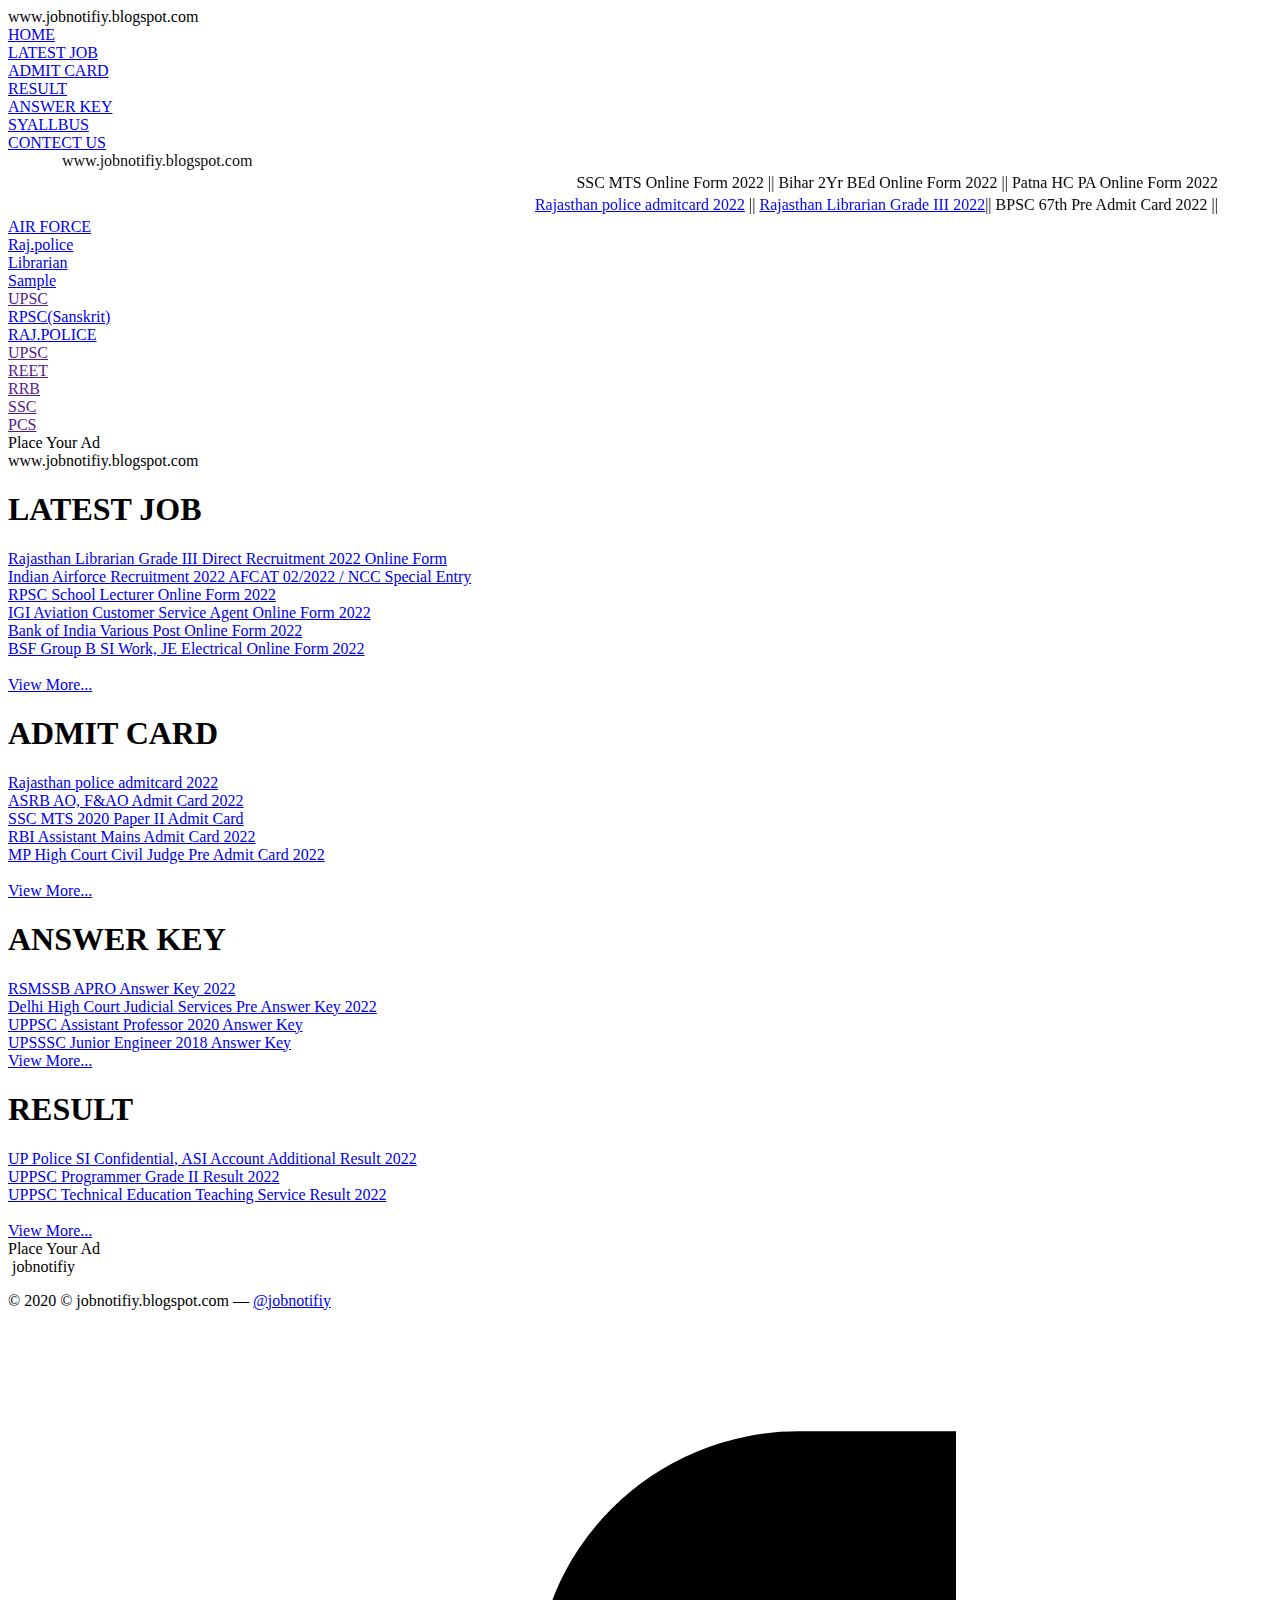
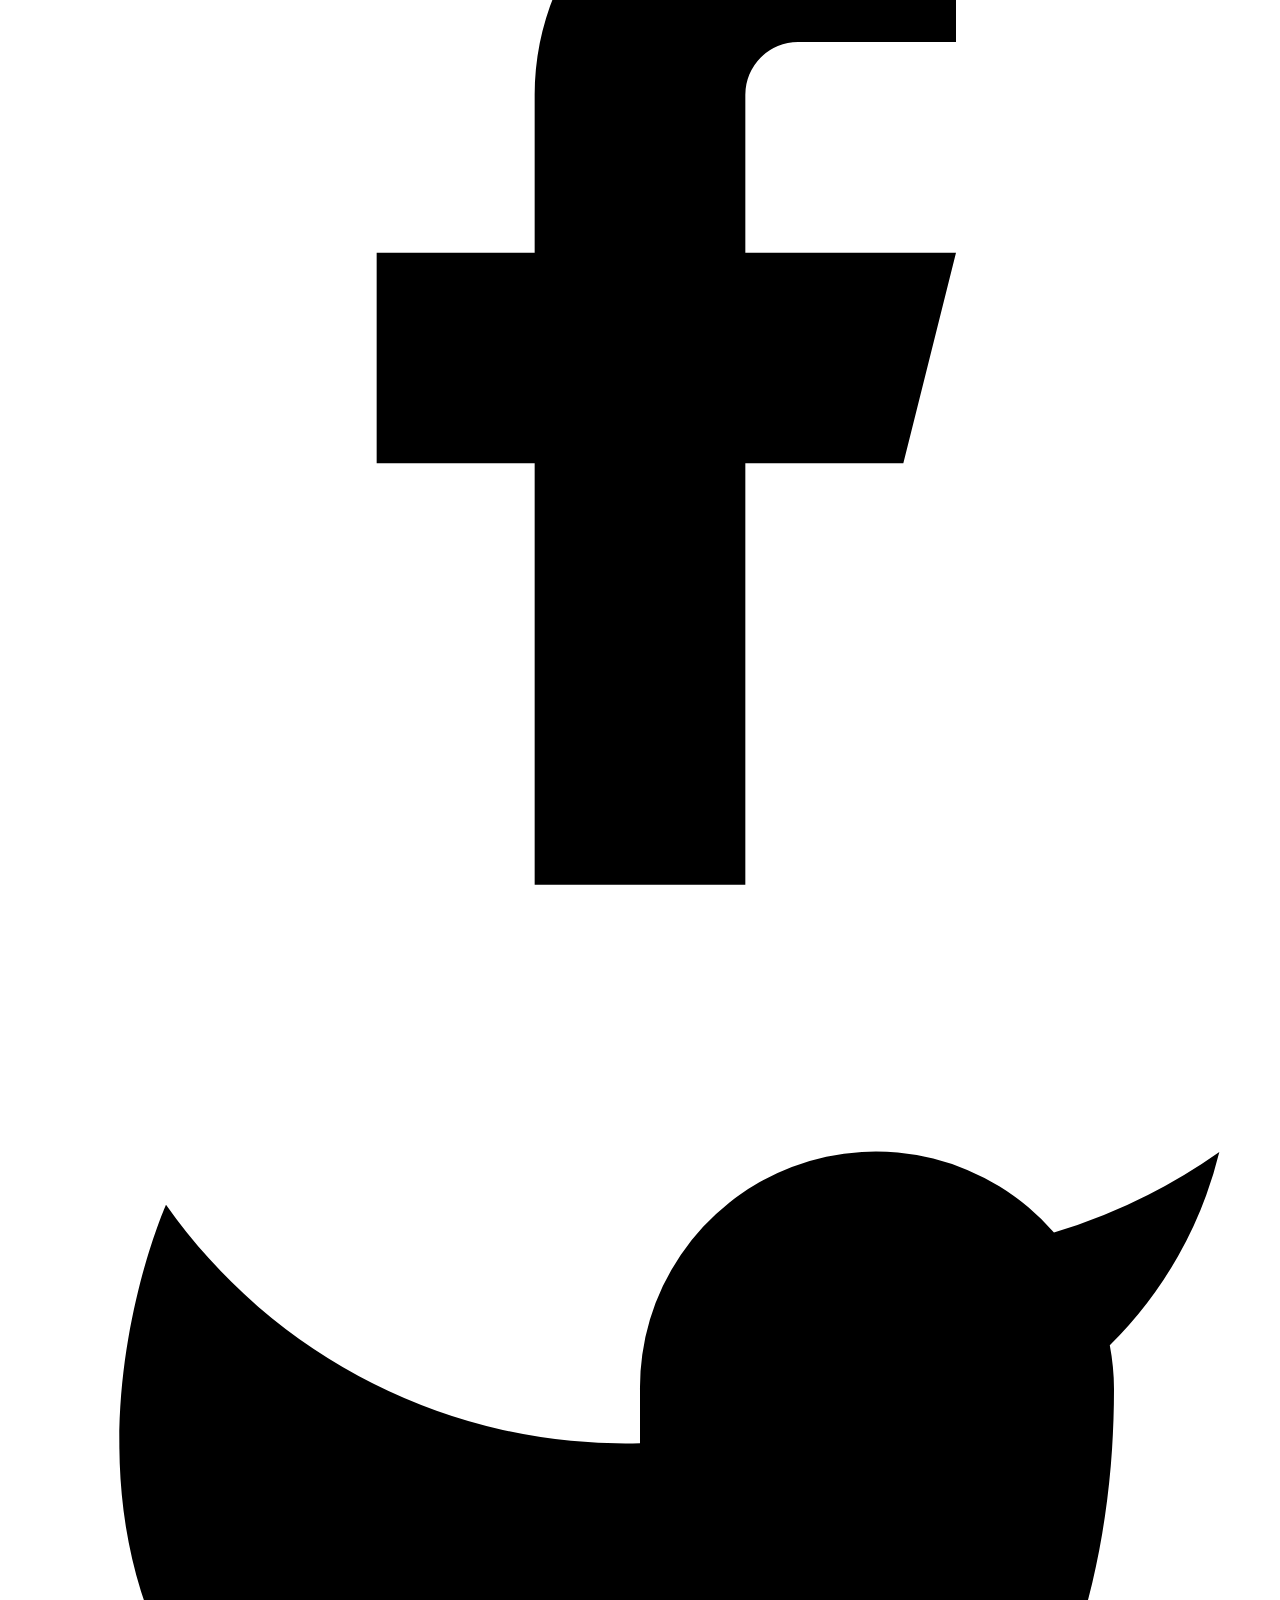
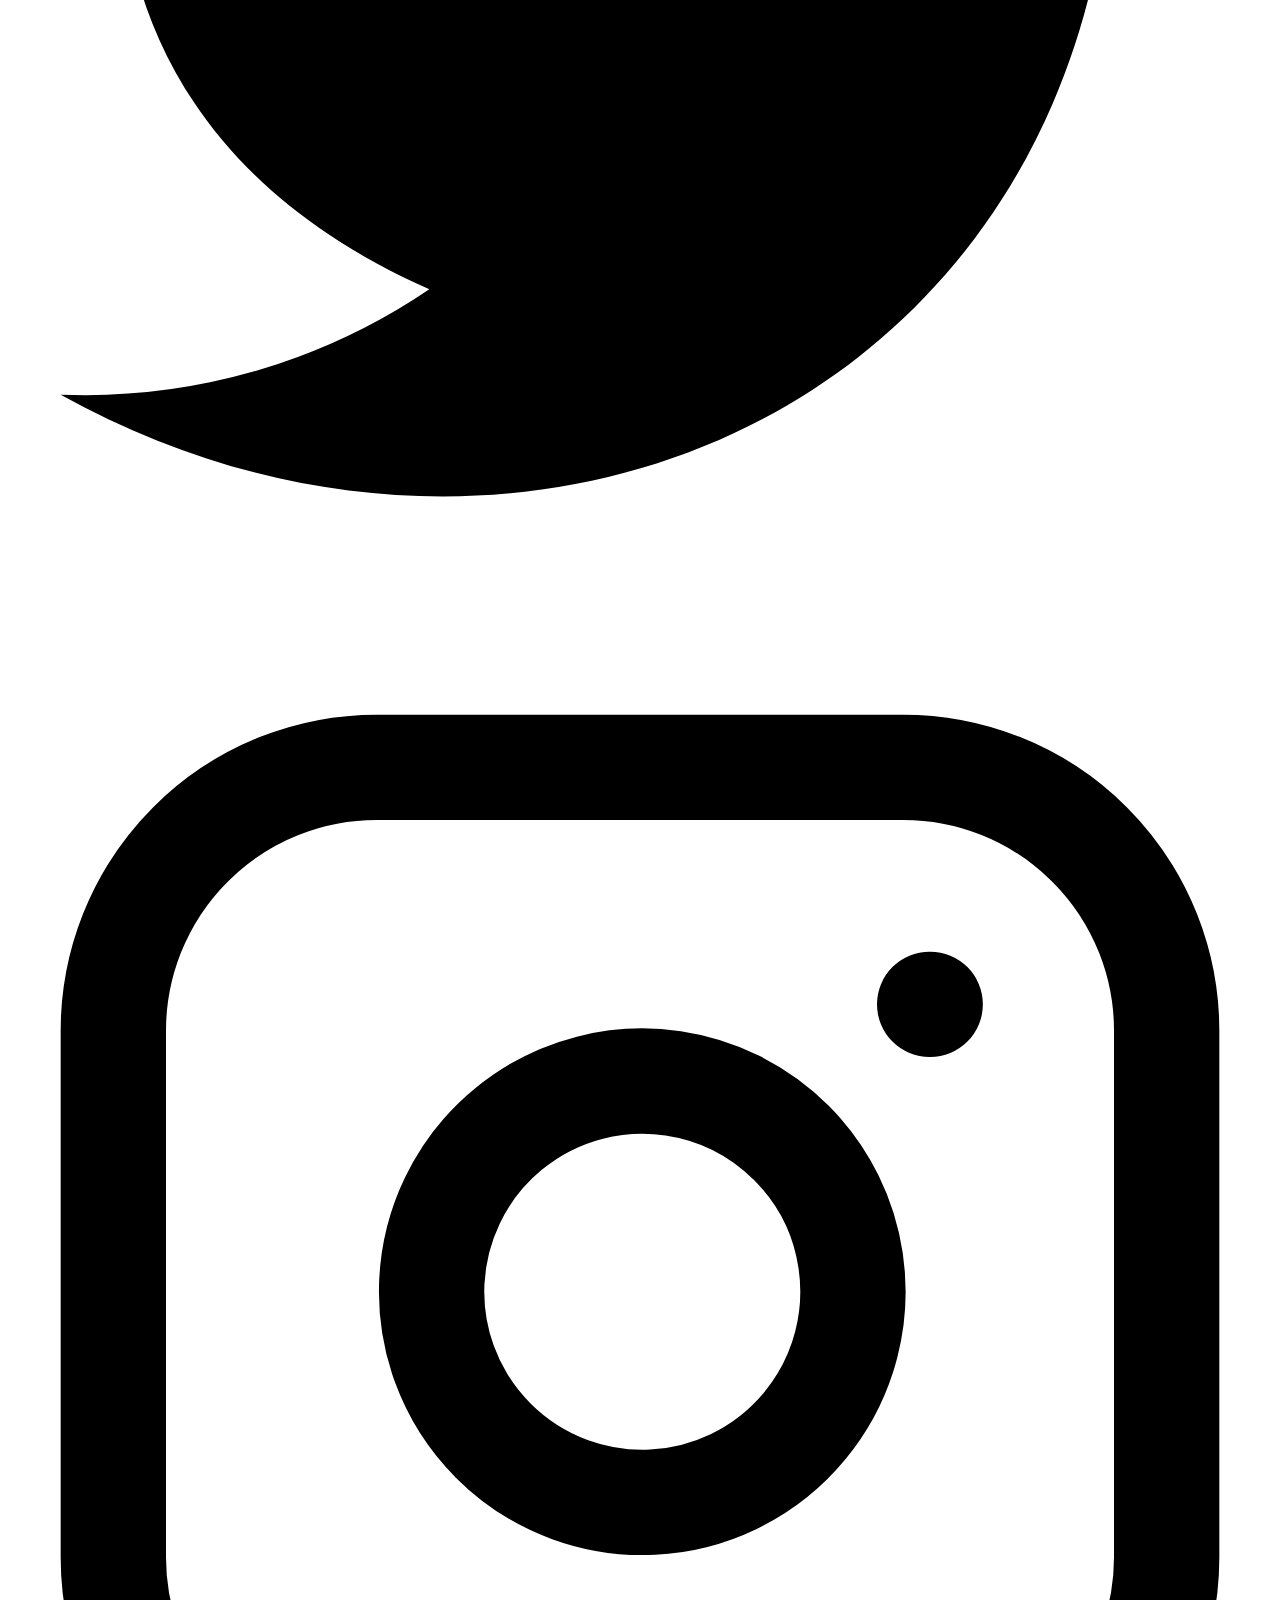
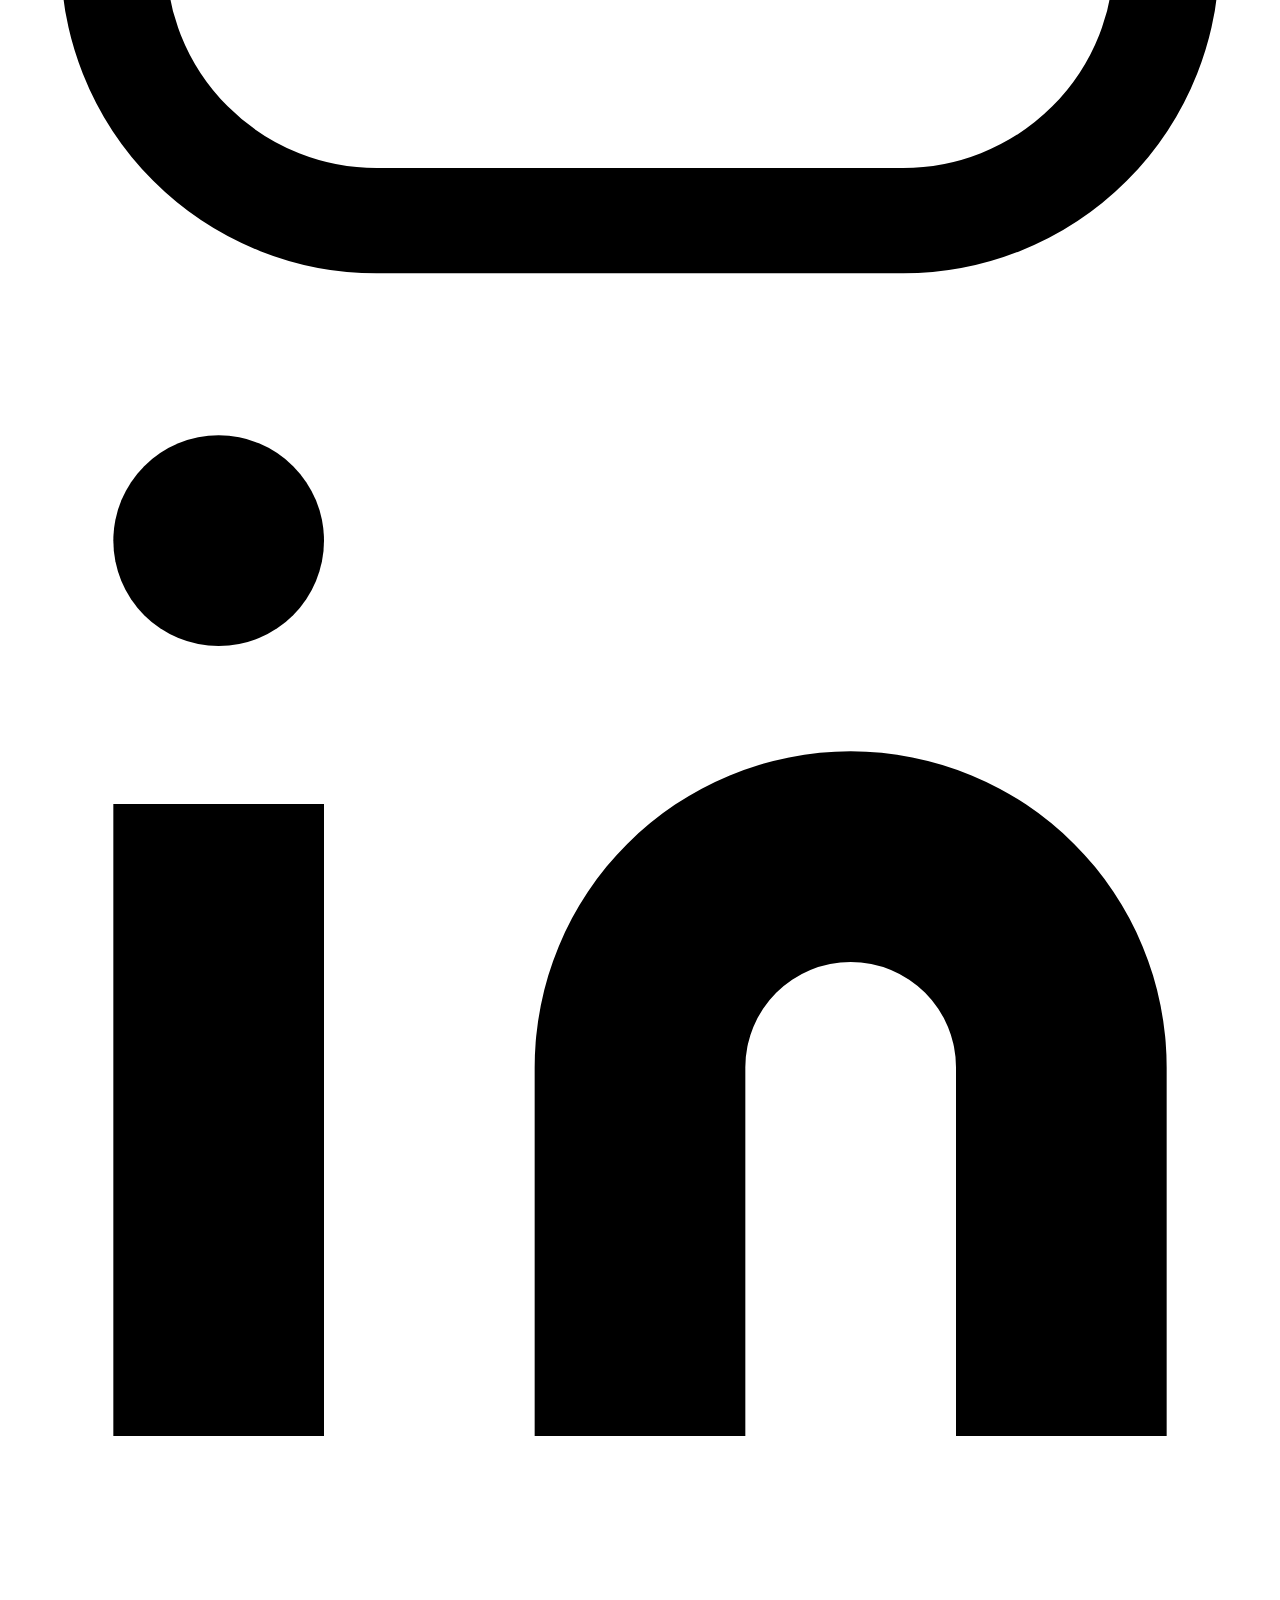
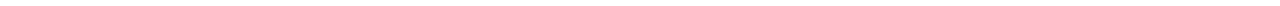
==== index.html @ 8e1f3be5 "new" ====
<!DOCTYPE html>
<html lang="en">

<head>
  <meta charset="UTF-8">
  <meta http-equiv="X-UA-Compatible" content="IE=edge">
  <meta name="viewport" content="width=device-width, initial-scale=1.0">
  <link rel="stylesheet" href="/public/css/output.css">
  <link rel="shortcut icon" href="/public/img/favicon.ico" type="image/x-icon">

  <title>JOB NOTIFIY </title>
</head>

<body class=" w-[95vw] mx-auto scroll-smooth ">
  <header class=" sticky top-0   bg-white">
    <div class="topname  text-center  text-xl lg:text-3xl  text-sky-900 font-extrabold py-5 md:w-[50vw]   mx-auto">
      www.jobnotifiy.blogspot.com
    </div>
    <div
      class="grid md:grid-cols-7 grid-cols-5 md:sticky md:top-0  md:py-0 divide-x   divide-yellow-500  text-center text-xs overflow-x-hidden md:text-base  font-bold text-yellow-500  mx-auto   ">
      <div class=" md:p-2 py-4 hover:bg-yellow-500 bg-black hover:text-black "><a class=" text-white"
          href="/public/index.html"> HOME</a> </div>
      <div class=" md:p-2 py-4 hover:bg-yellow-500 bg-black hover:text-black   "> <a href="/public/latestjob.html">
          LATEST JOB</a> </div>
      <div class=" md:p-2 py-4 hover:bg-yellow-500 bg-black hover:text-black "> <a href="/public/admitcard.html">ADMIT
          CARD</a>
      </div>
      <div class=" md:p-2 py-4 hover:bg-yellow-500 bg-black hover:text-black "><a href="/public/result.html"> RESULT
        </a>
      </div>
      <div class=" md:p-2 py-4 hover:bg-yellow-500 bg-black hover:text-black  "> <a href="/public/answerkey.html">ANSWER
          KEY </a></div>
      <div class=" md:p-2 py-4 hover:bg-yellow-500 bg-black hover:text-black hidden md:block "> <a
          href="/public/syallbus.html"> SYALLBUS</a> </div>

      <div class=" md:p-2 py-4 hover:bg-yellow-500 bg-black hover:text-black hidden md:block "> <a
          href="/public/contectus.html"> CONTECT US</a> </div>


    </div>
  </header>


  <div class="topname text-center    text-sky-900 font-extrabold py-6 md:w-[50vw]   mx-auto">
    <marquee behavior="alternate" onMouseOver="this.stop()" onMouseOut="this.start()" class="hover:cursor-default"
      direction="right"> www.jobnotifiy.blogspot.com
    </marquee>
  </div>
  <div class="slidelink text-center  overflow-hidden  text-blue-900 font-extrabold py-6   w-[80vw] mx-auto">
    <marquee behavior="alternate" onMouseOver="this.stop()" onMouseOut="this.start()" class="hover:cursor-pointer relative"
      direction="left-0"> SSC MTS Online Form 2022 || Bihar
      2Yr BEd Online Form 2022 || Patna HC PA Online Form 2022 </marquee>
    <marquee behavior="alternate" onMouseOver="this.stop()" onMouseOut="this.start()" class="hover:cursor-pointer"
      direction="left-20"> <a class="  hover:underline" href="/public/admitcard.html" target="_blank">Rajasthan police
        admitcard 2022</a> || <a href="/public/pages/rpsc/Librarian_Grade_III_2022.html" class=" hover:underline"
        target="_blank" rel="noopener noreferrer"> Rajasthan Librarian Grade III 2022</a>|| BPSC
      67th Pre Admit Card 2022 || </marquee>
  </div>

  <div class="grid grid-cols-6 md:gap-2 text-center text-white md:w-[80vw] xl:w-[70vw] mx-auto mt-14 ">
    <div class="bg-green-700 md:rounded-md md:p-2 p-1 "> <a href="/public/pages/Airforce/AFCAT_02-2022.html">AIR
        FORCE</a> </div>
    <div class="bg-blue-700 md:rounded-md md:p-2 p-1  "><a href="/public/pages/RP_2022/rajasthan_police_2022.html">
        Raj.police
      </a> </div>
    <div class="bg-red-700 md:rounded-md md:p-2 p-1 "><a
        href="/public/pages/rpsc/Librarian_Grade_III_2022.html">Librarian</a> </div>
    <div class="bg-gray-700 md:rounded-md md:p-2 p-1 "> <a href="/public/pages/SAMPLE.html">Sample</a> </div>
    <div class="bg-yellow-800 md:rounded-md md:p-2 p-1 "> <a href="">UPSC</a> </div>

    <div class="bg-sky-700 md:rounded-md md:p-2 p-1 "> <a
        href="/public/pages/rpsc/senior_teacher_grade_II_ sanskrit_2022.html">RPSC(Sanskrit)</a> </div>

    <div class="bg-sky-700 md:rounded-md md:p-2 p-1 "> <a href="/public/pages/rajasthan_police_2022.html"> RAJ.POLICE
      </a> </div>
    <div class="bg-yellow-700 md:rounded-md md:p-2 p-1 "> <a href="">UPSC </a></div>
    <div class="bg-blue-700 md:rounded-md md:p-2 p-1 "> <a href="">REET</a> </div>
    <div class="bg-red-700 md:rounded-md md:p-2 p-1 "> <a href="">RRB</a> </div>
    <div class="bg-green-700 md:rounded-md md:p-2 p-1 "> <a href="">SSC</a> </div>
    <div class="bg-gray-700 md:rounded-md md:p-2 p-1 "> <a href="">PCS </a></div>
  </div>

  <div class="adbox h-24 bg-slate-300/50 w-[50vw] mx-auto my-5 text-center "> Place Your Ad </div>

  <div class="topname text-center  text-xl lg:text-3xl  text-sky-900 font-extrabold py-5 md:w-[50vw]   mx-auto">
    www.jobnotifiy.blogspot.com
  </div>

  <div class="mainbody w-[80vw]  mx-auto grid grid-cols-1 md:grid-cols-2 md:gap-3 gap-2 ">








    <!-- latest Job  //////////////////////////////////////////////////////////===============================------>

    <div class="latest border-2 border-black  ">
      <h1 class="bg-black text-center font-bold text-yellow-500">LATEST JOB</h1>


      <div class="p-2 list-disc  ">




        <li class=" left-0 "> <a class="text-blue-800  hover:underline mt-4" href="/public/latestjob.html"> Rajasthan
            Librarian Grade III Direct Recruitment 2022 Online Form</a></li>
        <li class=" left-0 "> <a class="text-blue-800  hover:underline mt-4" href="/public/latestjob.html"> Indian
            Airforce Recruitment 2022 AFCAT 02/2022 / NCC Special Entry</a></li>

        <li class=" left-0 "> <a class="text-blue-800  hover:underline mt-4" href="/public/latestjob.html"> RPSC School
            Lecturer Online Form 2022 </a></li>
        <li class=" left-0 "> <a class="text-blue-800  hover:underline mt-4" href="/public/latestjob.html"> IGI Aviation
            Customer Service Agent Online Form 2022 </a></li>
        <li class=" left-0 "> <a class="text-blue-800  hover:underline mt-4" href="/public/latestjob.html"> Bank of
            India Various Post Online Form 2022 </a></li>
        <li class=" left-0 "> <a class="text-blue-800  hover:underline mt-4" href="/public/latestjob.html"> BSF Group B
            SI Work, JE Electrical Online Form 2022 </a></li>
        <li class=" left-0 "> <a class="text-blue-800  hover:underline mt-4" href="/public/latestjob.html"> </a></li>

      </div>
      <div class="latest  p-2 mr-9 text-right "><a
          class=" cursor-pointer text-blue-700 font-extrabold  hover:underline " href="/public/latestjob.html">View
          More...</a> </div>
    </div>

    <!--  Admit card //////////////////////////////////////////////////////////===============================------>


    <div class="admitcard border-2 border-black ">
      <h1 class="bg-black text-center text-yellow-500"> ADMIT CARD</h1>

      <div class="p-2">



        <li> <a class="text-blue-800  hover:underline" href="/public/admitcard.html " target="_blank">Rajasthan police
            admitcard 2022</a></li>
        <li> <a class="text-blue-800  hover:underline" href="/public/admitcard.html "> ASRB AO, F&AO Admit Card 2022</a>
        </li>
        <li> <a class="text-blue-800  hover:underline" href="/public/admitcard.html "> SSC MTS 2020 Paper II Admit Card
          </a></li>
        <li> <a class="text-blue-800  hover:underline" href="/public/admitcard.html "> RBI Assistant Mains Admit Card
            2022 </a></li>
        <li> <a class="text-blue-800  hover:underline" href="/public/admitcard.html "> MP High Court Civil Judge Pre
            Admit Card 2022
          </a></li>
        <li> <a class="text-blue-800  hover:underline" href="#"> </a></li>

      </div>
      <div class="latest  p-2 mr-9 text-right"><a class=" cursor-pointer text-blue-700 font-extrabold  hover:underline "
          href="/public/admitcard.html">View More...</a> </div>
    </div>


    <!--  answer key a answer key answer key  answer key answer key //////////////////////////////////////////////////////////===============================------>
    <div class="answerkey border-2 border-black">
      <h1 class="bg-black text-center text-yellow-500"> ANSWER KEY</h1>

      <div class="p-2">






        <li> <a class="text-blue-800 px-4 hover:underline my-2" href="/public/answerkey.html"> RSMSSB APRO Answer Key
            2022 </a> </li>
        <li> <a class="text-blue-800 px-4 hover:underline my-2" href="/public/answerkey.html"> Delhi High Court Judicial
            Services Pre
            Answer Key 2022 </a> </li>
        <li> <a class="text-blue-800 px-4 hover:underline my-2" href="/public/answerkey.html"> UPPSC Assistant Professor
            2020 Answer
            Key </a> </li>
        <li> <a class="text-blue-800 px-4 hover:underline my-2" href="/public/answerkey.html"> UPSSSC Junior Engineer
            2018 Answer Key
          </a> </li>



      </div>
      <div class="viewmore  p-2 mr-9 text-right"><a
          class=" cursor-pointer text-blue-700 font-extrabold  hover:underline " href="/public/answerkey.html">View
          More...</a> </div>
    </div>



    <!--   Result //////////////////////////////////////////////////////////===============================------>
    <div class="result border-2 border-black">
      <h1 class="bg-black text-center text-yellow-500">RESULT</h1>


      <div class="p-2">


        <li class=" "> <a class="text-blue-800  hover:underline mt-4" href="/public/result.html"> UP Police SI
            Confidential, ASI
            Account Additional Result 2022 </a></li>
        <li class=" "> <a class="text-blue-800  hover:underline mt-4" href="/public/result.html"> UPPSC Programmer Grade
            II Result
            2022 </a></li>
        <li class=" "> <a class="text-blue-800  hover:underline mt-4" href="/public/result.html"> UPPSC Technical
            Education
            Teaching Service Result 2022 </a></li>
        <li class=" "> <a class="text-blue-800  hover:underline mt-4" href="/public/result.html"> </a></li>

      </div>
      <div class="latest  p-2 mr-9 text-right"><a class=" cursor-pointer text-blue-700 font-extrabold  hover:underline "
          href="/public/result.html">View More...</a> </div>
    </div>
  </div>


  <div class="adbox h-24 bg-slate-300/50 w-[50vw] mx-auto my-5 text-center "> Place Your Ad </div>
  <!--                 footer  =-=-=-=-====-=-=-=-=-=-=-=-=-==-===-=-=-========================= -->

  <footer class="text-gray-600 body-font">
    <div class="container px-5 py-8 mx-auto flex items-center sm:flex-row flex-col">
      <a class="flex title-font font-medium items-center md:justify-start justify-center text-sky-900 ">
        <img src="/public/img/logo.ico" class="h-10 w-10 text-yellow-500 bg-black rounded-md p-1" alt="" srcset="">

        <span class="ml-3 text-xl ">jobnotifiy</span>
      </a>
      <p class="text-sm text-gray-500 sm:ml-4 sm:pl-4 sm:border-l-2 sm:border-gray-200 sm:py-2 sm:mt-0 mt-4">© 2020 ©
        jobnotifiy.blogspot.com —
        <a href="https://" class="text-gray-600 ml-1" rel="noopener noreferrer" target="_blank">@jobnotifiy</a>
      </p>
      <span class="inline-flex sm:ml-auto sm:mt-0 mt-4 justify-center sm:justify-start">
        <a class="text-gray-500">
          <svg fill="currentColor" stroke-linecap="round" stroke-linejoin="round" stroke-width="2" class="w-5 h-5"
            viewBox="0 0 24 24">
            <path d="M18 2h-3a5 5 0 00-5 5v3H7v4h3v8h4v-8h3l1-4h-4V7a1 1 0 011-1h3z"></path>
          </svg>
        </a>
        <a class="ml-3 text-gray-500">
          <svg fill="currentColor" stroke-linecap="round" stroke-linejoin="round" stroke-width="2" class="w-5 h-5"
            viewBox="0 0 24 24">
            <path
              d="M23 3a10.9 10.9 0 01-3.14 1.53 4.48 4.48 0 00-7.86 3v1A10.66 10.66 0 013 4s-4 9 5 13a11.64 11.64 0 01-7 2c9 5 20 0 20-11.5a4.5 4.5 0 00-.08-.83A7.72 7.72 0 0023 3z">
            </path>
          </svg>
        </a>
        <a class="ml-3 text-gray-500">
          <svg fill="none" stroke="currentColor" stroke-linecap="round" stroke-linejoin="round" stroke-width="2"
            class="w-5 h-5" viewBox="0 0 24 24">
            <rect width="20" height="20" x="2" y="2" rx="5" ry="5"></rect>
            <path d="M16 11.37A4 4 0 1112.63 8 4 4 0 0116 11.37zm1.5-4.87h.01"></path>
          </svg>
        </a>
        <a class="ml-3 text-gray-500">
          <svg fill="currentColor" stroke="currentColor" stroke-linecap="round" stroke-linejoin="round" stroke-width="0"
            class="w-5 h-5" viewBox="0 0 24 24">
            <path stroke="none"
              d="M16 8a6 6 0 016 6v7h-4v-7a2 2 0 00-2-2 2 2 0 00-2 2v7h-4v-7a6 6 0 016-6zM2 9h4v12H2z"></path>
            <circle cx="4" cy="4" r="2" stroke="none"></circle>
          </svg>
        </a>
      </span>
    </div>
  </footer>
</body>

</html>
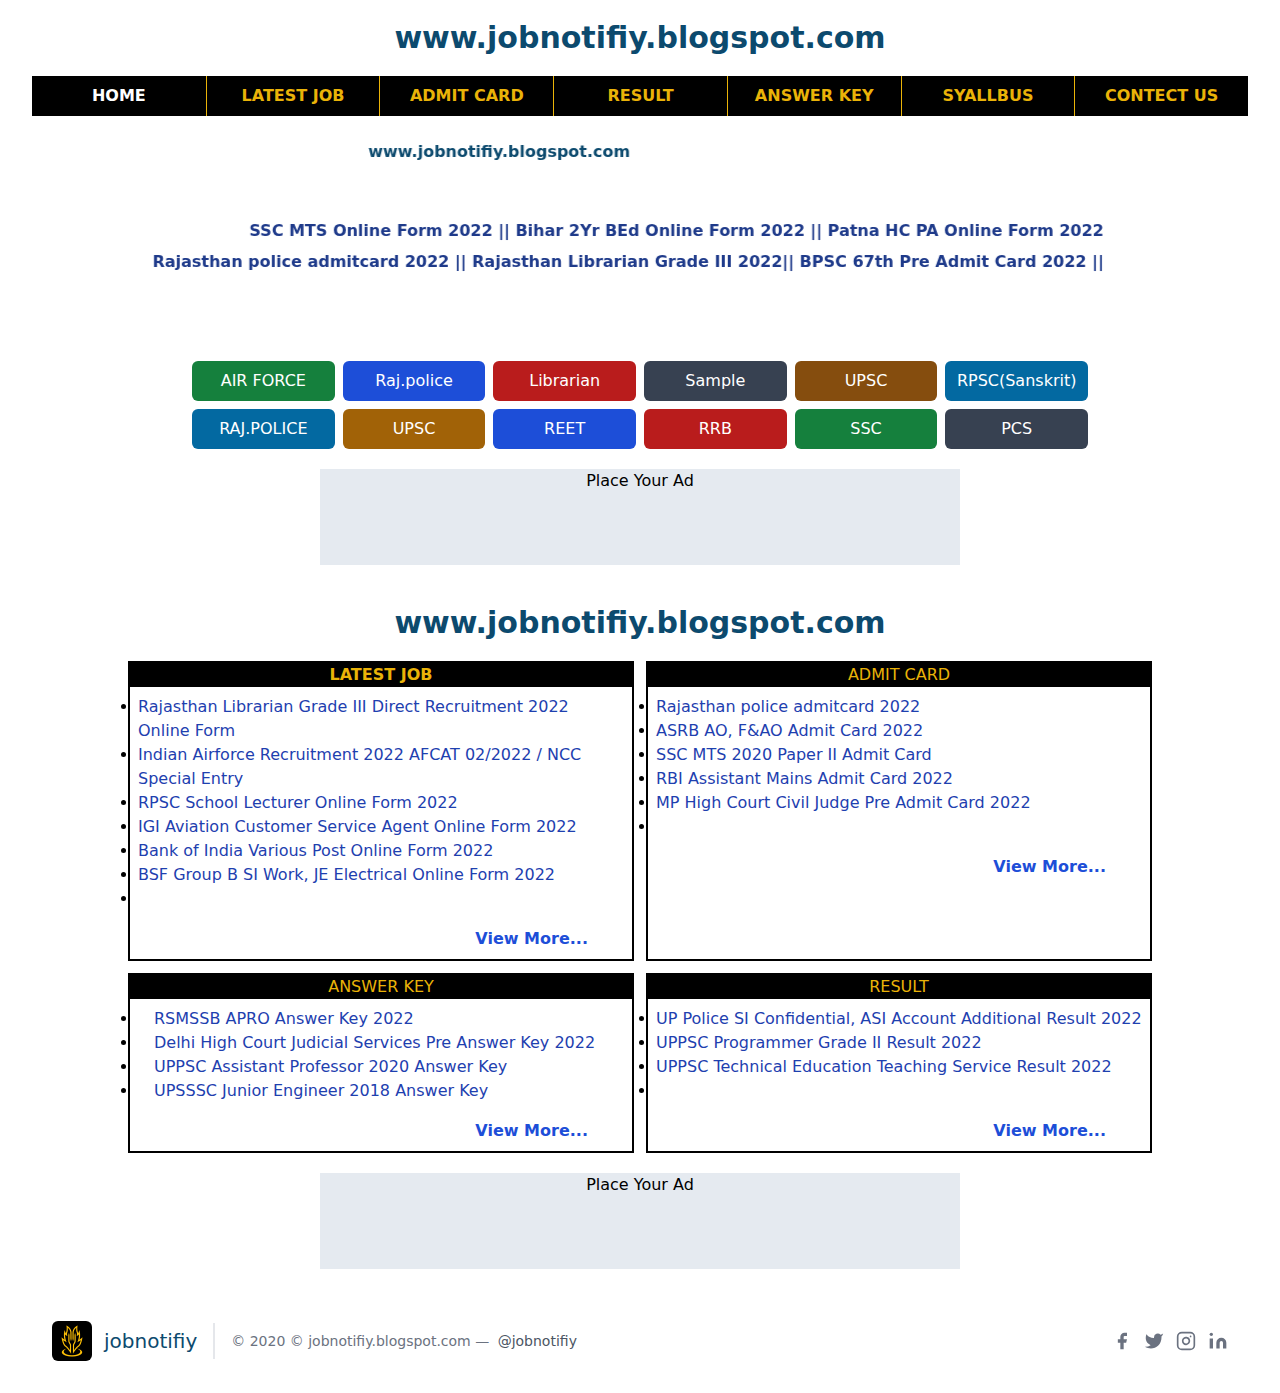
==== commit de1d04cd: "link update" ====
--- a/index.html
+++ b/index.html
@@ -5,8 +5,8 @@
   <meta charset="UTF-8">
   <meta http-equiv="X-UA-Compatible" content="IE=edge">
   <meta name="viewport" content="width=device-width, initial-scale=1.0">
-  <link rel="stylesheet" href="/public/css/output.css">
-  <link rel="shortcut icon" href="/public/img/favicon.ico" type="image/x-icon">
+  <link rel="stylesheet" href="https://jobnotifiy.github.io/public.github.io/css/output.css">
+  <link rel="shortcut icon" href="https://jobnotifiy.github.io/public.github.io/img/favicon.ico" type="image/x-icon">
 
   <title>JOB NOTIFIY </title>
 </head>
@@ -19,22 +19,22 @@
     <div
       class="grid md:grid-cols-7 grid-cols-5 md:sticky md:top-0  md:py-0 divide-x   divide-yellow-500  text-center text-xs overflow-x-hidden md:text-base  font-bold text-yellow-500  mx-auto   ">
       <div class=" md:p-2 py-4 hover:bg-yellow-500 bg-black hover:text-black "><a class=" text-white"
-          href="/public/index.html"> HOME</a> </div>
-      <div class=" md:p-2 py-4 hover:bg-yellow-500 bg-black hover:text-black   "> <a href="/public/latestjob.html">
+          href="https://jobnotifiy.github.io/public.github.io/index.html"> HOME</a> </div>
+      <div class=" md:p-2 py-4 hover:bg-yellow-500 bg-black hover:text-black   "> <a href="https://jobnotifiy.github.io/public.github.io/latestjob.html">
           LATEST JOB</a> </div>
-      <div class=" md:p-2 py-4 hover:bg-yellow-500 bg-black hover:text-black "> <a href="/public/admitcard.html">ADMIT
+      <div class=" md:p-2 py-4 hover:bg-yellow-500 bg-black hover:text-black "> <a href="https://jobnotifiy.github.io/public.github.io/admitcard.html">ADMIT
           CARD</a>
       </div>
-      <div class=" md:p-2 py-4 hover:bg-yellow-500 bg-black hover:text-black "><a href="/public/result.html"> RESULT
-        </a>
-      </div>
-      <div class=" md:p-2 py-4 hover:bg-yellow-500 bg-black hover:text-black  "> <a href="/public/answerkey.html">ANSWER
+      <div class=" md:p-2 py-4 hover:bg-yellow-500 bg-black hover:text-black "><a href="https://jobnotifiy.github.io/public.github.io/result.html"> RESULT
+        </a>
+      </div>
+      <div class=" md:p-2 py-4 hover:bg-yellow-500 bg-black hover:text-black  "> <a href="https://jobnotifiy.github.io/public.github.io/answerkey.html">ANSWER
           KEY </a></div>
       <div class=" md:p-2 py-4 hover:bg-yellow-500 bg-black hover:text-black hidden md:block "> <a
-          href="/public/syallbus.html"> SYALLBUS</a> </div>
+          href="https://jobnotifiy.github.io/public.github.io/syallbus.html"> SYALLBUS</a> </div>
 
       <div class=" md:p-2 py-4 hover:bg-yellow-500 bg-black hover:text-black hidden md:block "> <a
-          href="/public/contectus.html"> CONTECT US</a> </div>
+          href="https://jobnotifiy.github.io/public.github.io/contectus.html"> CONTECT US</a> </div>
 
 
     </div>
@@ -51,27 +51,27 @@
       direction="left-0"> SSC MTS Online Form 2022 || Bihar
       2Yr BEd Online Form 2022 || Patna HC PA Online Form 2022 </marquee>
     <marquee behavior="alternate" onMouseOver="this.stop()" onMouseOut="this.start()" class="hover:cursor-pointer"
-      direction="left-20"> <a class="  hover:underline" href="/public/admitcard.html" target="_blank">Rajasthan police
-        admitcard 2022</a> || <a href="/public/pages/rpsc/Librarian_Grade_III_2022.html" class=" hover:underline"
+      direction="left-20"> <a class="  hover:underline" href="https://jobnotifiy.github.io/public.github.io/admitcard.html" target="_blank">Rajasthan police
+        admitcard 2022</a> || <a href="https://jobnotifiy.github.io/public.github.io/pages/rpsc/Librarian_Grade_III_2022.html" class=" hover:underline"
         target="_blank" rel="noopener noreferrer"> Rajasthan Librarian Grade III 2022</a>|| BPSC
       67th Pre Admit Card 2022 || </marquee>
   </div>
 
   <div class="grid grid-cols-6 md:gap-2 text-center text-white md:w-[80vw] xl:w-[70vw] mx-auto mt-14 ">
-    <div class="bg-green-700 md:rounded-md md:p-2 p-1 "> <a href="/public/pages/Airforce/AFCAT_02-2022.html">AIR
+    <div class="bg-green-700 md:rounded-md md:p-2 p-1 "> <a href="https://jobnotifiy.github.io/public.github.io/pages/Airforce/AFCAT_02-2022.html">AIR
         FORCE</a> </div>
-    <div class="bg-blue-700 md:rounded-md md:p-2 p-1  "><a href="/public/pages/RP_2022/rajasthan_police_2022.html">
+    <div class="bg-blue-700 md:rounded-md md:p-2 p-1  "><a href="https://jobnotifiy.github.io/public.github.io/pages/RP_2022/rajasthan_police_2022.html">
         Raj.police
       </a> </div>
     <div class="bg-red-700 md:rounded-md md:p-2 p-1 "><a
         href="/public/pages/rpsc/Librarian_Grade_III_2022.html">Librarian</a> </div>
-    <div class="bg-gray-700 md:rounded-md md:p-2 p-1 "> <a href="/public/pages/SAMPLE.html">Sample</a> </div>
+    <div class="bg-gray-700 md:rounded-md md:p-2 p-1 "> <a href="https://jobnotifiy.github.io/public.github.io/pages/SAMPLE.html">Sample</a> </div>
     <div class="bg-yellow-800 md:rounded-md md:p-2 p-1 "> <a href="">UPSC</a> </div>
 
     <div class="bg-sky-700 md:rounded-md md:p-2 p-1 "> <a
         href="/public/pages/rpsc/senior_teacher_grade_II_ sanskrit_2022.html">RPSC(Sanskrit)</a> </div>
 
-    <div class="bg-sky-700 md:rounded-md md:p-2 p-1 "> <a href="/public/pages/rajasthan_police_2022.html"> RAJ.POLICE
+    <div class="bg-sky-700 md:rounded-md md:p-2 p-1 "> <a href="https://jobnotifiy.github.io/public.github.io/pages/rajasthan_police_2022.html"> RAJ.POLICE
       </a> </div>
     <div class="bg-yellow-700 md:rounded-md md:p-2 p-1 "> <a href="">UPSC </a></div>
     <div class="bg-blue-700 md:rounded-md md:p-2 p-1 "> <a href="">REET</a> </div>
@@ -106,24 +106,24 @@
 
 
 
-        <li class=" left-0 "> <a class="text-blue-800  hover:underline mt-4" href="/public/latestjob.html"> Rajasthan
+        <li class=" left-0 "> <a class="text-blue-800  hover:underline mt-4" href="https://jobnotifiy.github.io/public.github.io/latestjob.html"> Rajasthan
             Librarian Grade III Direct Recruitment 2022 Online Form</a></li>
-        <li class=" left-0 "> <a class="text-blue-800  hover:underline mt-4" href="/public/latestjob.html"> Indian
+        <li class=" left-0 "> <a class="text-blue-800  hover:underline mt-4" href="https://jobnotifiy.github.io/public.github.io/latestjob.html"> Indian
             Airforce Recruitment 2022 AFCAT 02/2022 / NCC Special Entry</a></li>
 
-        <li class=" left-0 "> <a class="text-blue-800  hover:underline mt-4" href="/public/latestjob.html"> RPSC School
+        <li class=" left-0 "> <a class="text-blue-800  hover:underline mt-4" href="https://jobnotifiy.github.io/public.github.io/latestjob.html"> RPSC School
             Lecturer Online Form 2022 </a></li>
-        <li class=" left-0 "> <a class="text-blue-800  hover:underline mt-4" href="/public/latestjob.html"> IGI Aviation
+        <li class=" left-0 "> <a class="text-blue-800  hover:underline mt-4" href="https://jobnotifiy.github.io/public.github.io/latestjob.html"> IGI Aviation
             Customer Service Agent Online Form 2022 </a></li>
-        <li class=" left-0 "> <a class="text-blue-800  hover:underline mt-4" href="/public/latestjob.html"> Bank of
+        <li class=" left-0 "> <a class="text-blue-800  hover:underline mt-4" href="https://jobnotifiy.github.io/public.github.io/latestjob.html"> Bank of
             India Various Post Online Form 2022 </a></li>
-        <li class=" left-0 "> <a class="text-blue-800  hover:underline mt-4" href="/public/latestjob.html"> BSF Group B
+        <li class=" left-0 "> <a class="text-blue-800  hover:underline mt-4" href="https://jobnotifiy.github.io/public.github.io/latestjob.html"> BSF Group B
             SI Work, JE Electrical Online Form 2022 </a></li>
-        <li class=" left-0 "> <a class="text-blue-800  hover:underline mt-4" href="/public/latestjob.html"> </a></li>
+        <li class=" left-0 "> <a class="text-blue-800  hover:underline mt-4" href="https://jobnotifiy.github.io/public.github.io/latestjob.html"> </a></li>
 
       </div>
       <div class="latest  p-2 mr-9 text-right "><a
-          class=" cursor-pointer text-blue-700 font-extrabold  hover:underline " href="/public/latestjob.html">View
+          class=" cursor-pointer text-blue-700 font-extrabold  hover:underline " href="https://jobnotifiy.github.io/public.github.io/latestjob.html">View
           More...</a> </div>
     </div>
 
@@ -137,22 +137,22 @@
 
 
 
-        <li> <a class="text-blue-800  hover:underline" href="/public/admitcard.html " target="_blank">Rajasthan police
+        <li> <a class="text-blue-800  hover:underline" href="https://jobnotifiy.github.io/public.github.io/admitcard.html " target="_blank">Rajasthan police
             admitcard 2022</a></li>
-        <li> <a class="text-blue-800  hover:underline" href="/public/admitcard.html "> ASRB AO, F&AO Admit Card 2022</a>
+        <li> <a class="text-blue-800  hover:underline" href="https://jobnotifiy.github.io/public.github.io/admitcard.html "> ASRB AO, F&AO Admit Card 2022</a>
         </li>
-        <li> <a class="text-blue-800  hover:underline" href="/public/admitcard.html "> SSC MTS 2020 Paper II Admit Card
+        <li> <a class="text-blue-800  hover:underline" href="https://jobnotifiy.github.io/public.github.io/admitcard.html "> SSC MTS 2020 Paper II Admit Card
           </a></li>
-        <li> <a class="text-blue-800  hover:underline" href="/public/admitcard.html "> RBI Assistant Mains Admit Card
+        <li> <a class="text-blue-800  hover:underline" href="https://jobnotifiy.github.io/public.github.io/admitcard.html "> RBI Assistant Mains Admit Card
             2022 </a></li>
-        <li> <a class="text-blue-800  hover:underline" href="/public/admitcard.html "> MP High Court Civil Judge Pre
+        <li> <a class="text-blue-800  hover:underline" href="https://jobnotifiy.github.io/public.github.io/admitcard.html "> MP High Court Civil Judge Pre
             Admit Card 2022
           </a></li>
         <li> <a class="text-blue-800  hover:underline" href="#"> </a></li>
 
       </div>
       <div class="latest  p-2 mr-9 text-right"><a class=" cursor-pointer text-blue-700 font-extrabold  hover:underline "
-          href="/public/admitcard.html">View More...</a> </div>
+          href="https://jobnotifiy.github.io/public.github.io/admitcard.html">View More...</a> </div>
     </div>
 
 
@@ -167,15 +167,15 @@
 
 
 
-        <li> <a class="text-blue-800 px-4 hover:underline my-2" href="/public/answerkey.html"> RSMSSB APRO Answer Key
+        <li> <a class="text-blue-800 px-4 hover:underline my-2" href="https://jobnotifiy.github.io/public.github.io/answerkey.html"> RSMSSB APRO Answer Key
             2022 </a> </li>
-        <li> <a class="text-blue-800 px-4 hover:underline my-2" href="/public/answerkey.html"> Delhi High Court Judicial
+        <li> <a class="text-blue-800 px-4 hover:underline my-2" href="https://jobnotifiy.github.io/public.github.io/answerkey.html"> Delhi High Court Judicial
             Services Pre
             Answer Key 2022 </a> </li>
-        <li> <a class="text-blue-800 px-4 hover:underline my-2" href="/public/answerkey.html"> UPPSC Assistant Professor
+        <li> <a class="text-blue-800 px-4 hover:underline my-2" href="https://jobnotifiy.github.io/public.github.io/answerkey.html"> UPPSC Assistant Professor
             2020 Answer
             Key </a> </li>
-        <li> <a class="text-blue-800 px-4 hover:underline my-2" href="/public/answerkey.html"> UPSSSC Junior Engineer
+        <li> <a class="text-blue-800 px-4 hover:underline my-2" href="https://jobnotifiy.github.io/public.github.io/answerkey.html"> UPSSSC Junior Engineer
             2018 Answer Key
           </a> </li>
 
@@ -183,7 +183,7 @@
 
       </div>
       <div class="viewmore  p-2 mr-9 text-right"><a
-          class=" cursor-pointer text-blue-700 font-extrabold  hover:underline " href="/public/answerkey.html">View
+          class=" cursor-pointer text-blue-700 font-extrabold  hover:underline " href="https://jobnotifiy.github.io/public.github.io/answerkey.html">View
           More...</a> </div>
     </div>
 
@@ -197,20 +197,20 @@
       <div class="p-2">
 
 
-        <li class=" "> <a class="text-blue-800  hover:underline mt-4" href="/public/result.html"> UP Police SI
+        <li class=" "> <a class="text-blue-800  hover:underline mt-4" href="https://jobnotifiy.github.io/public.github.io/result.html"> UP Police SI
             Confidential, ASI
             Account Additional Result 2022 </a></li>
-        <li class=" "> <a class="text-blue-800  hover:underline mt-4" href="/public/result.html"> UPPSC Programmer Grade
+        <li class=" "> <a class="text-blue-800  hover:underline mt-4" href="https://jobnotifiy.github.io/public.github.io/result.html"> UPPSC Programmer Grade
             II Result
             2022 </a></li>
-        <li class=" "> <a class="text-blue-800  hover:underline mt-4" href="/public/result.html"> UPPSC Technical
+        <li class=" "> <a class="text-blue-800  hover:underline mt-4" href="https://jobnotifiy.github.io/public.github.io/result.html"> UPPSC Technical
             Education
             Teaching Service Result 2022 </a></li>
-        <li class=" "> <a class="text-blue-800  hover:underline mt-4" href="/public/result.html"> </a></li>
+        <li class=" "> <a class="text-blue-800  hover:underline mt-4" href="https://jobnotifiy.github.io/public.github.io/result.html"> </a></li>
 
       </div>
       <div class="latest  p-2 mr-9 text-right"><a class=" cursor-pointer text-blue-700 font-extrabold  hover:underline "
-          href="/public/result.html">View More...</a> </div>
+          href="https://jobnotifiy.github.io/public.github.io/result.html">View More...</a> </div>
     </div>
   </div>
 
@@ -221,13 +221,13 @@
   <footer class="text-gray-600 body-font">
     <div class="container px-5 py-8 mx-auto flex items-center sm:flex-row flex-col">
       <a class="flex title-font font-medium items-center md:justify-start justify-center text-sky-900 ">
-        <img src="/public/img/logo.ico" class="h-10 w-10 text-yellow-500 bg-black rounded-md p-1" alt="" srcset="">
+        <img src="https://jobnotifiy.github.io/public.github.io/img/logo.ico" class="h-10 w-10 text-yellow-500 bg-black rounded-md p-1" alt="" srcset="">
 
         <span class="ml-3 text-xl ">jobnotifiy</span>
       </a>
       <p class="text-sm text-gray-500 sm:ml-4 sm:pl-4 sm:border-l-2 sm:border-gray-200 sm:py-2 sm:mt-0 mt-4">© 2020 ©
         jobnotifiy.blogspot.com —
-        <a href="https://" class="text-gray-600 ml-1" rel="noopener noreferrer" target="_blank">@jobnotifiy</a>
+        <a href="https://jobnotifiy.github.io/public.github.io/" class="text-gray-600 ml-1" rel="noopener noreferrer" target="_blank">@jobnotifiy</a>
       </p>
       <span class="inline-flex sm:ml-auto sm:mt-0 mt-4 justify-center sm:justify-start">
         <a class="text-gray-500">
@@ -264,4 +264,4 @@
   </footer>
 </body>
 
-</html>+</html>
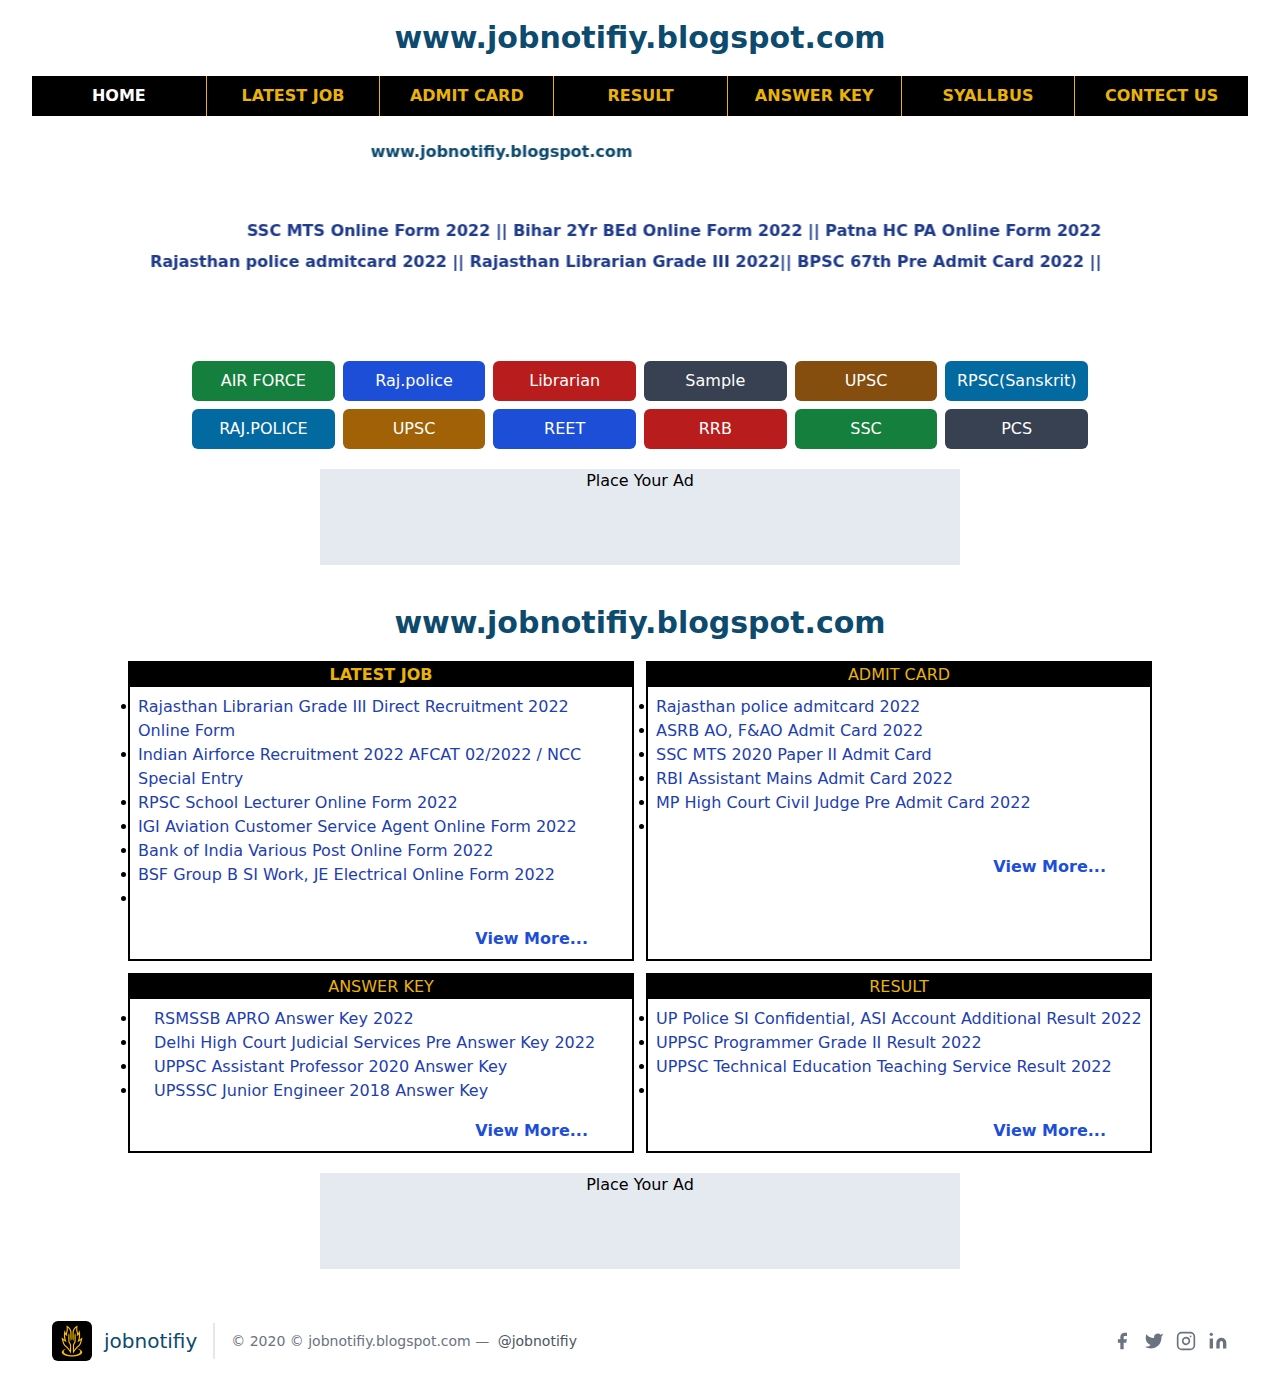
==== commit 8f2e89e9: "Update header" ====
--- a/index.html
+++ b/index.html
@@ -12,10 +12,13 @@
 </head>
 
 <body class=" w-[95vw] mx-auto scroll-smooth ">
-  <header class=" sticky top-0   bg-white">
+  
+  
+
     <div class="topname  text-center  text-xl lg:text-3xl  text-sky-900 font-extrabold py-5 md:w-[50vw]   mx-auto">
       www.jobnotifiy.blogspot.com
     </div>
+  <header>
     <div
       class="grid md:grid-cols-7 grid-cols-5 md:sticky md:top-0  md:py-0 divide-x   divide-yellow-500  text-center text-xs overflow-x-hidden md:text-base  font-bold text-yellow-500  mx-auto   ">
       <div class=" md:p-2 py-4 hover:bg-yellow-500 bg-black hover:text-black "><a class=" text-white"
